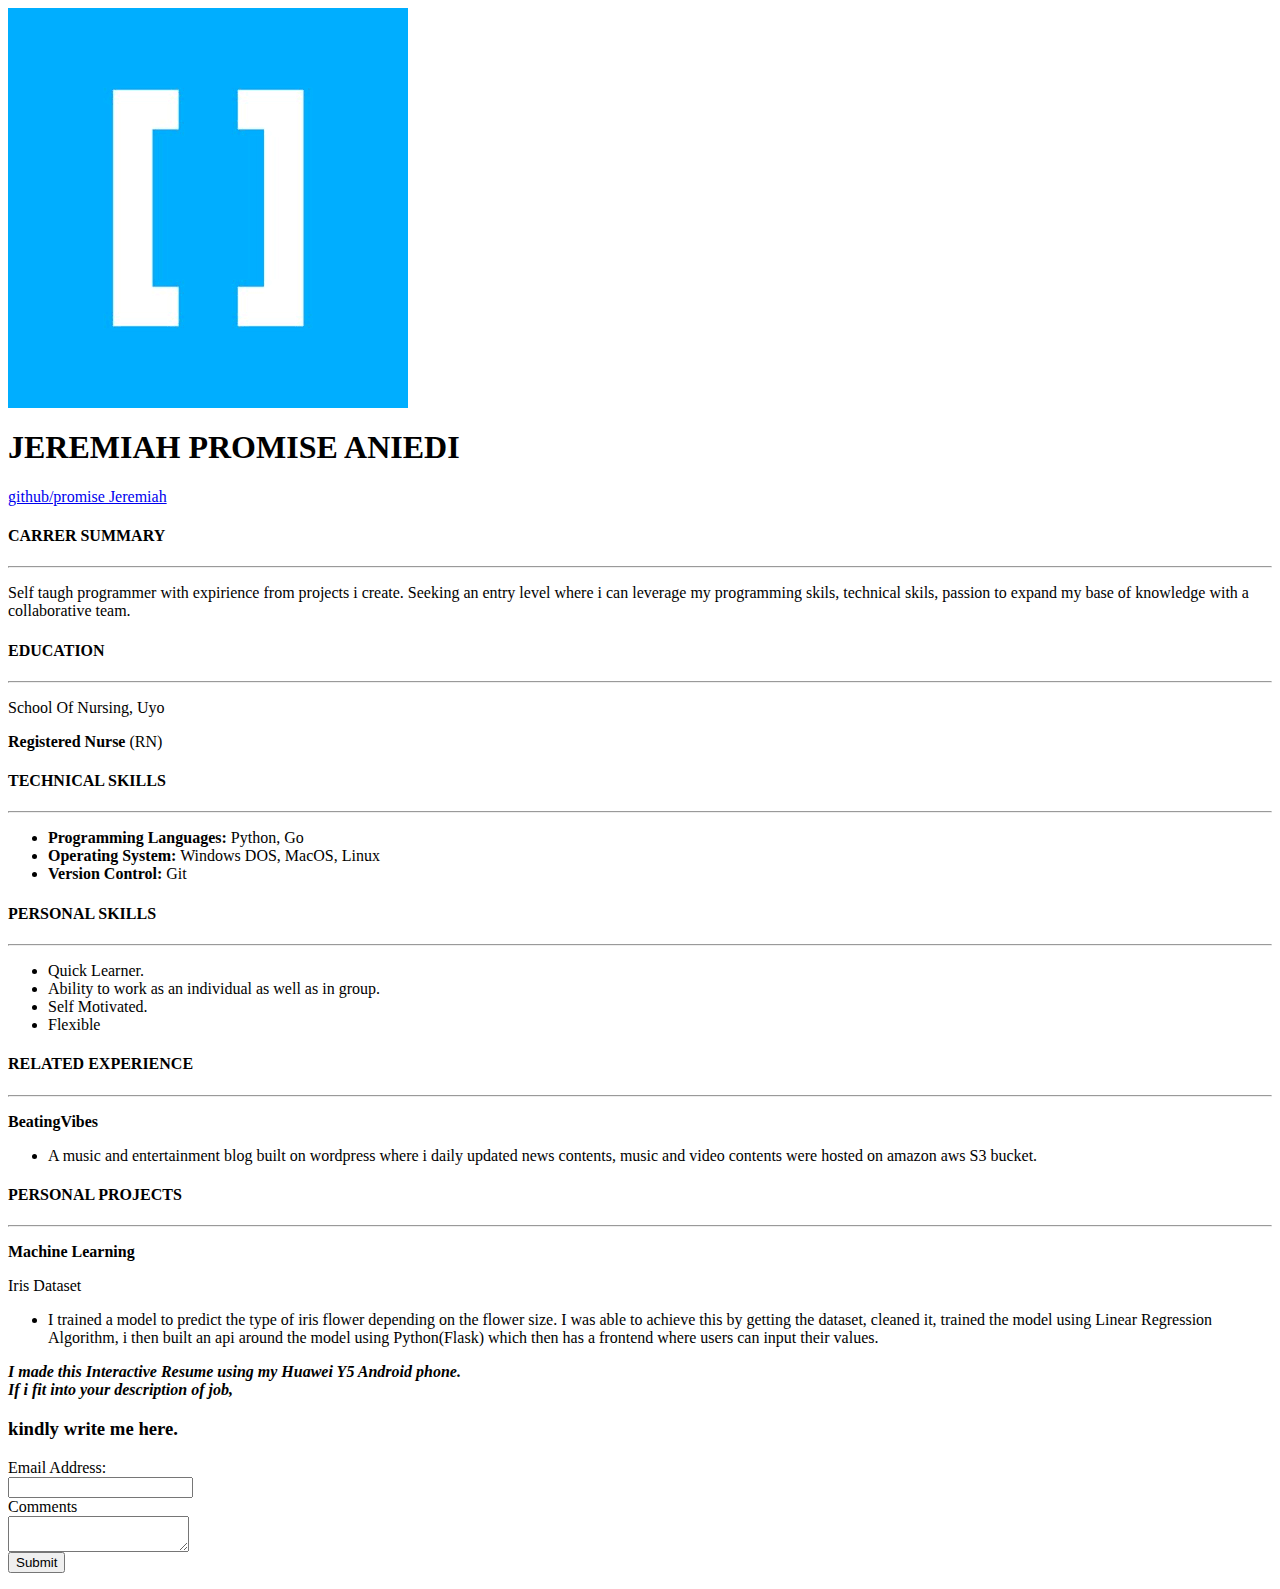
==== templates/index.html @ 7325b223 "Update index.html" ====
<html>
  <head>
    <title>MyResume</title>
    <link rel="stylesheet" type="text.css" href="/static/index.css">
  </head>
  <body>
    <div class="a">
      <img src="/static/img/hng.jpg" alt="hng logo">
      <h1>JEREMIAH PROMISE ANIEDI</h1>
      <p><a href="https://github.com/promisejeremiah">github/promise Jeremiah</a></p>
    </div>
    <div>
      <h4>CARRER SUMMARY</h4>
      <hr>
      <p>Self taugh programmer with expirience from projects i create. Seeking an entry level where i can leverage my programming skils, technical skils, passion to expand my base of knowledge with a collaborative team.</p>
    </div>
    <div>
      <h4>EDUCATION</h4>
      <hr>
      <p>School Of Nursing, Uyo</p>
      <p><b>Registered Nurse</b> (RN)</p>
    </div>
    <div>
      <h4>TECHNICAL SKILLS</h4>
      <hr>
      <ul>
        <li><b>Programming Languages:</b> Python, Go</li>
        <li><b>Operating System:</b> Windows DOS, MacOS, Linux</li>
        <li><b>Version Control:</b> Git</li>
      </ul>
    </div>
    <div>
      <h4>PERSONAL SKILLS</h4>
      <hr>
      <ul>
        <li>Quick Learner.</li>
        <li>Ability to work as an individual as well as in group.</li>
        <li>Self Motivated.</li>
        <li>Flexible</li>
      </ul>
    </div>
    <div>
      <h4>RELATED EXPERIENCE</h4>
      <hr>
      <p><b>BeatingVibes</b></p>
      <ul>
        <li>
          A music and entertainment blog built on wordpress where i daily updated news contents, music and video contents were hosted on amazon aws S3 bucket.  
        </li>  
      </ul>
    </div>
    <div>
      <h4>PERSONAL PROJECTS</h4>
      <hr>
      <p><b>Machine Learning</b></p>
      <p>Iris Dataset</p>
      <ul>
        <li>
          I trained a model to predict the type of iris flower depending on the flower size. I was able to achieve this by getting the dataset, cleaned it, trained the model using Linear Regression Algorithm, i then built an api around the model using Python(Flask) which then has a frontend where users can input their values.  
        </li>  
      </ul>
    </div>
    <div class="b">
      <p><i><strong>I made this Interactive Resume using my Huawei Y5 Android phone. <br> If i fit into your description of job, </strong></i><br><h3> kindly write me here.</h3></p>
    </div>
    <form class="c" action="/Send" method="POST">
      <div>
        <label for="fname">Email Address:</label><br>
        <input type="email" id="email" name="email"><br>
      </div>
      <div>
        <label for="txtarea">Comments</label><br>
        <textarea id="textarea" name="comment"></textarea><br>
      </div>
      <div>
      <button class="button" type="submit">Submit</button>
      </div>
    </form>
  </body>
</html>
---- static/index.css ----
body{
  background-color: #e7e7e7;
}
p {
  margin-top: 0px;
  margin-bottom: 0px;
  padding-top: 0px;
}
h1 {
  margin-bottom: 0px;
}
hr {
  margin-top: 0px;
  margin-bottom: 0px;
}
h4 {
  margin-top: 40px;
  margin-bottom: 0px;
}
ul {
  margin-top: 0px;
}
.a {
  text-align: center;
}
.b {
  text-align: center;
  margin-top: 100px;
}
textarea {
  width: 200px;
  height: 230px;
  margin-bottom: 10px;
}
input {
  width: 200px;
  margin-bottom: 10px;
}
.c {
  text-align: center;
  margin-top: 20px;
}
.button {
  border: none;
  color: white;
  padding: 10px;
  text-align: center;
  border-radius: 8px;
  font-size: 13px;
  background-color: #008CBA;
}
img {
  width: 50px;
  height: 50px;
  float: left;
  margin-top: 0px;
  margin-bottom: 0px;
}
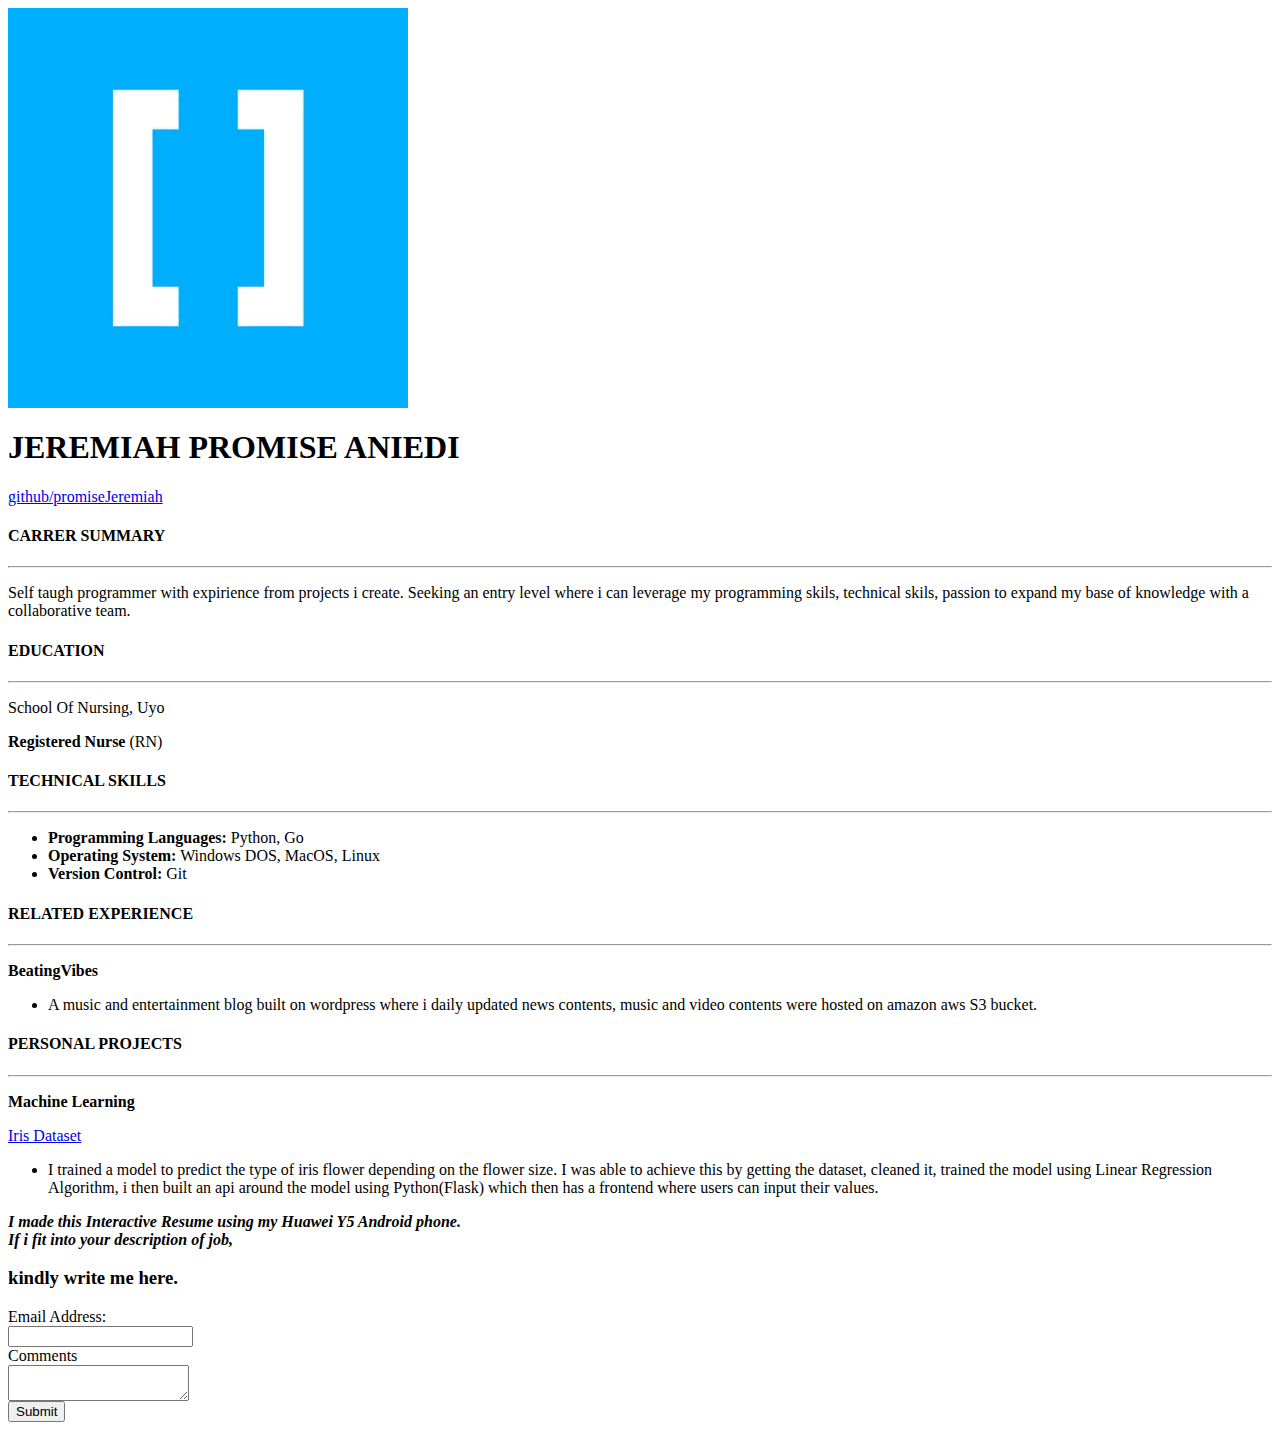
==== commit 09a4a55a: "Update index.html" ====
--- a/templates/index.html
+++ b/templates/index.html
@@ -7,7 +7,7 @@
     <div class="a">
       <img src="/static/img/hng.jpg" alt="hng logo">
       <h1>JEREMIAH PROMISE ANIEDI</h1>
-      <p><a href="https://github.com/promisejeremiah">github/promise Jeremiah</a></p>
+      <p><a href="https://github.com/promisejeremiah">github/promiseJeremiah</a></p>
     </div>
     <div>
       <h4>CARRER SUMMARY</h4>
@@ -30,16 +30,6 @@
       </ul>
     </div>
     <div>
-      <h4>PERSONAL SKILLS</h4>
-      <hr>
-      <ul>
-        <li>Quick Learner.</li>
-        <li>Ability to work as an individual as well as in group.</li>
-        <li>Self Motivated.</li>
-        <li>Flexible</li>
-      </ul>
-    </div>
-    <div>
       <h4>RELATED EXPERIENCE</h4>
       <hr>
       <p><b>BeatingVibes</b></p>
@@ -53,7 +43,7 @@
       <h4>PERSONAL PROJECTS</h4>
       <hr>
       <p><b>Machine Learning</b></p>
-      <p>Iris Dataset</p>
+      <p><a href="https://github.com/promisejeremiah/Deploy-Iris_Flower_Classification">Iris Dataset</a></p>
       <ul>
         <li>
           I trained a model to predict the type of iris flower depending on the flower size. I was able to achieve this by getting the dataset, cleaned it, trained the model using Linear Regression Algorithm, i then built an api around the model using Python(Flask) which then has a frontend where users can input their values.  
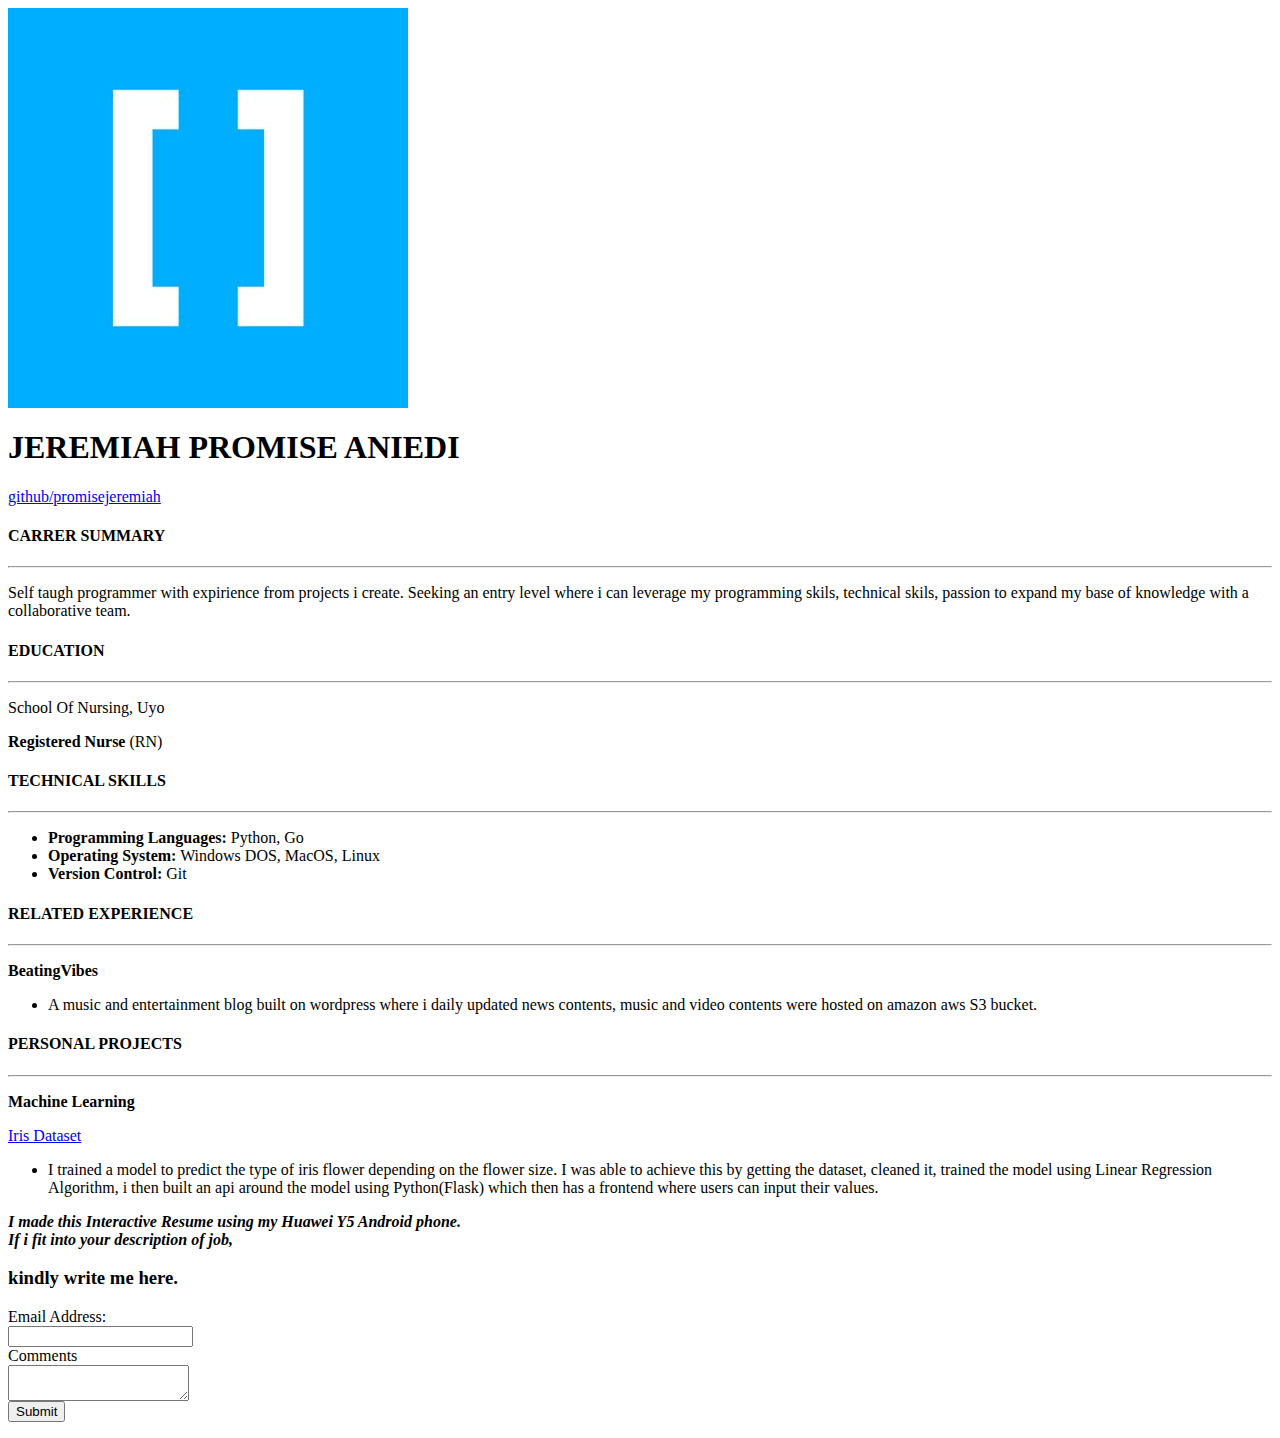
==== commit 13c18a75: "Update index.html" ====
--- a/templates/index.html
+++ b/templates/index.html
@@ -7,7 +7,7 @@
     <div class="a">
       <img src="/static/img/hng.jpg" alt="hng logo">
       <h1>JEREMIAH PROMISE ANIEDI</h1>
-      <p><a href="https://github.com/promisejeremiah">github/promiseJeremiah</a></p>
+      <p><a href="https://github.com/promisejeremiah">github/promisejeremiah</a></p>
     </div>
     <div>
       <h4>CARRER SUMMARY</h4>
@@ -55,7 +55,7 @@
     </div>
     <form class="c" action="/Send" method="POST">
       <div>
-        <label for="fname">Email Address:</label><br>
+        <label for="email">Email Address:</label><br>
         <input type="email" id="email" name="email"><br>
       </div>
       <div>
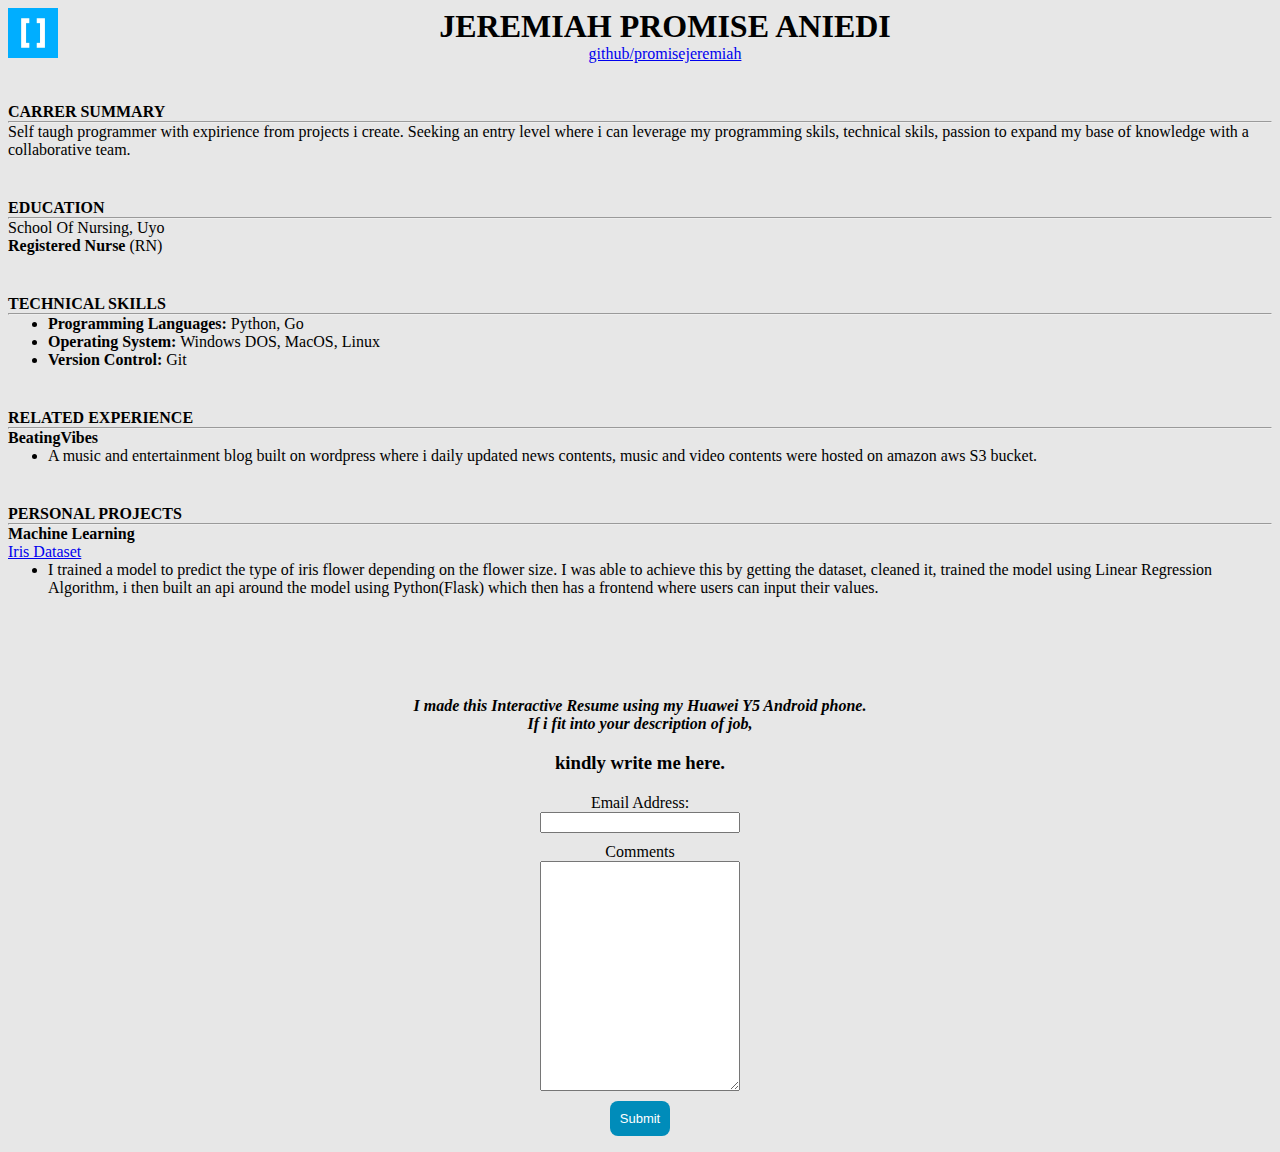
==== commit b5441cce: "Update index.html" ====
--- a/templates/index.html
+++ b/templates/index.html
@@ -3,7 +3,13 @@
     <title>MyResume</title>
     <link rel="stylesheet" type="text.css" href="/static/index.css">
   </head>
-  <body>
+  <style>
+    body{       background-color: #e7e7e7;}     p {       margin-top: 0px;       margin-bottom: 0px;       padding-top: 0px;     }     h1 {       margin-bottom: 0px;     }     hr {       margin-top: 0px;       margin-bottom: 0px;     }     h4 {       margin-top: 40px;       margin-bottom: 0px;     }     ul {       margin-top: 0px;     }     .a {       text-align: center;     }     .b {       text-align: center;       margin-top: 100px;     }     textarea {       width: 200px;       height: 230px;       margin-bottom: 10px;     }     input {       width: 200px;       margin-bottom: 10px;     }     .c {       text-align: center;       margin-top: 20px;     }     .button {       border: none;       color: white;       padding: 10px;       text-align: center;       border-radius: 8px;       font-size: 13px;       background-color: #008CBA;     }     img {       width: 50px;       height: 50px;       float: left;       margin-top: 0px;       margin-bottom: 0px;     }
+  </style>
+   
+
+
+<body>
     <div class="a">
       <img src="/static/img/hng.jpg" alt="hng logo">
       <h1>JEREMIAH PROMISE ANIEDI</h1>
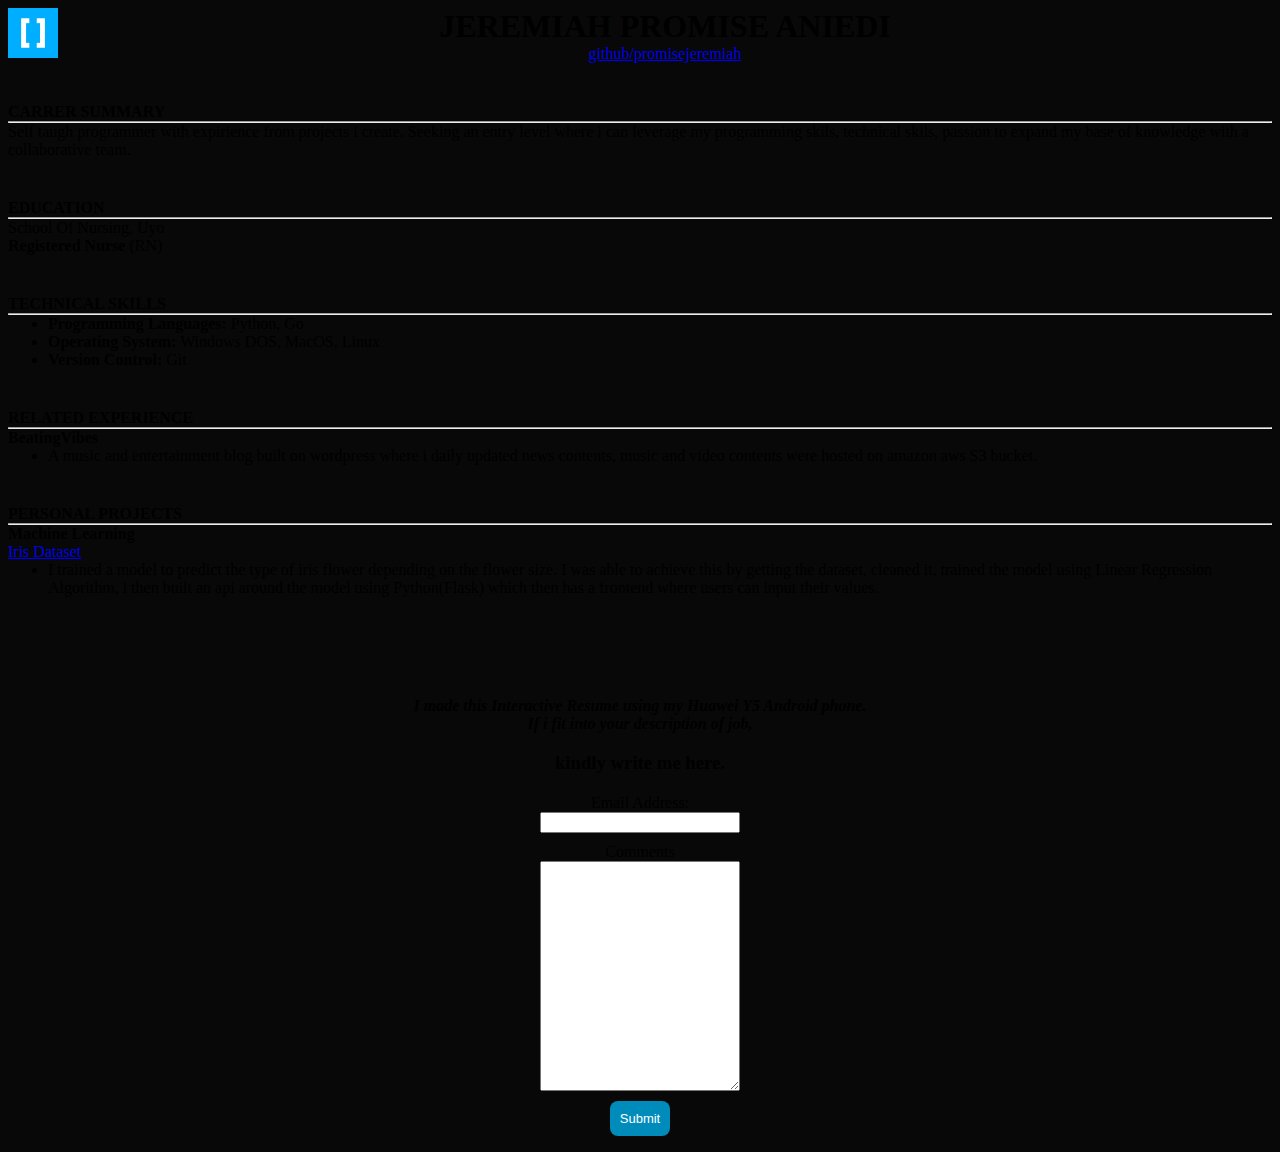
==== commit e3e498b7: "Update index.html" ====
--- a/templates/index.html
+++ b/templates/index.html
@@ -1,10 +1,67 @@
 <html>
   <head>
     <title>MyResume</title>
-    <link rel="stylesheet" type="text.css" href="/static/index.css">
+
   </head>
   <style>
-    body{       background-color: #e7e7e7;}     p {       margin-top: 0px;       margin-bottom: 0px;       padding-top: 0px;     }     h1 {       margin-bottom: 0px;     }     hr {       margin-top: 0px;       margin-bottom: 0px;     }     h4 {       margin-top: 40px;       margin-bottom: 0px;     }     ul {       margin-top: 0px;     }     .a {       text-align: center;     }     .b {       text-align: center;       margin-top: 100px;     }     textarea {       width: 200px;       height: 230px;       margin-bottom: 10px;     }     input {       width: 200px;       margin-bottom: 10px;     }     .c {       text-align: center;       margin-top: 20px;     }     .button {       border: none;       color: white;       padding: 10px;       text-align: center;       border-radius: 8px;       font-size: 13px;       background-color: #008CBA;     }     img {       width: 50px;       height: 50px;       float: left;       margin-top: 0px;       margin-bottom: 0px;     }
+    body { 
+      background-color: #080808;
+    }
+    p { 
+      margin-top: 0px;       
+      margin-bottom: 0px;       
+      padding-top: 0px;     
+    }     
+    h1 {       
+      margin-bottom: 0px;     
+    }     
+    hr {       
+      margin-top: 0px;       
+      margin-bottom: 0px;     
+    }     
+    h4 {       
+      margin-top: 40px;       
+      margin-bottom: 0px;     
+    }     
+    ul {       
+      margin-top: 0px;     
+    }     
+    .a {       
+      text-align: center;     
+    }     
+    .b {       
+      text-align: center;       
+      margin-top: 100px;     
+    }     
+    textarea {       
+      width: 200px;       
+      height: 230px;       
+      margin-bottom: 10px;    
+    }     
+    input {       
+      width: 200px;       
+      margin-bottom: 10px;    
+    }     
+    .c {       
+      text-align: center;      
+      margin-top: 20px;    
+    }    
+    .button {       
+      border: none;      
+      color: white;       
+      padding: 10px;       
+      text-align: center;      
+      border-radius: 8px;      
+      font-size: 13px;       
+      background-color: #008CBA;   
+    }     
+    img {       
+      width: 50px;       
+      height: 50px;      
+      float: left;      
+      margin-top: 0px;      
+      margin-bottom: 0px;    
+    }
   </style>
    
 
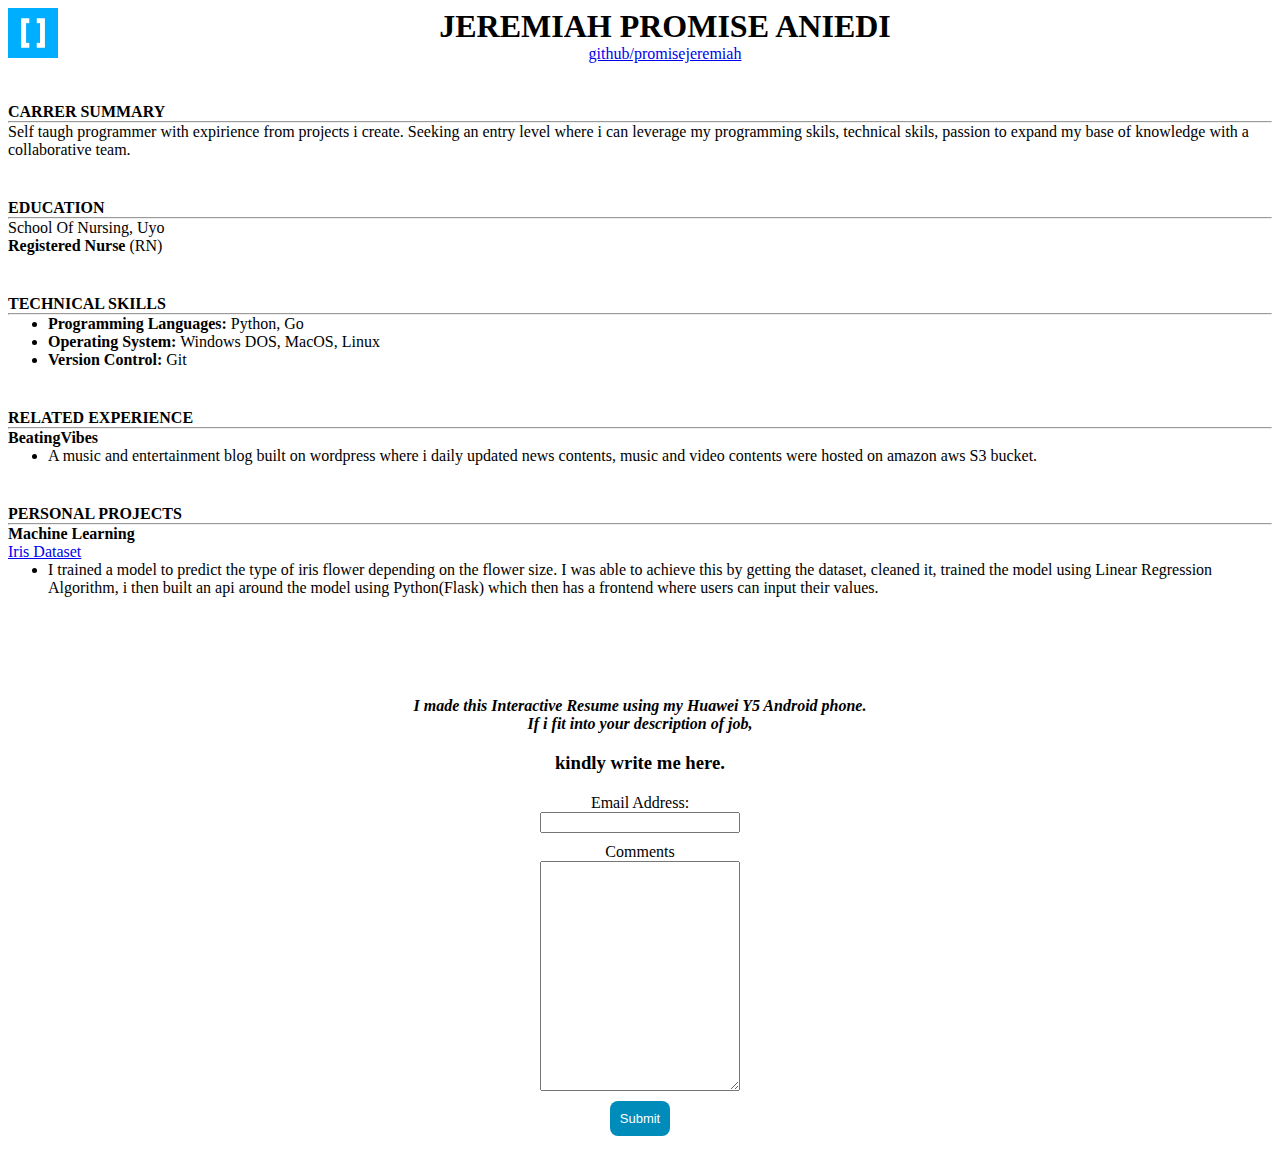
==== commit 8c534a98: "Update index.html" ====
--- a/templates/index.html
+++ b/templates/index.html
@@ -5,7 +5,7 @@
   </head>
   <style>
     body { 
-      background-color: #080808;
+      background-color: #ffffff;
     }
     p { 
       margin-top: 0px;       
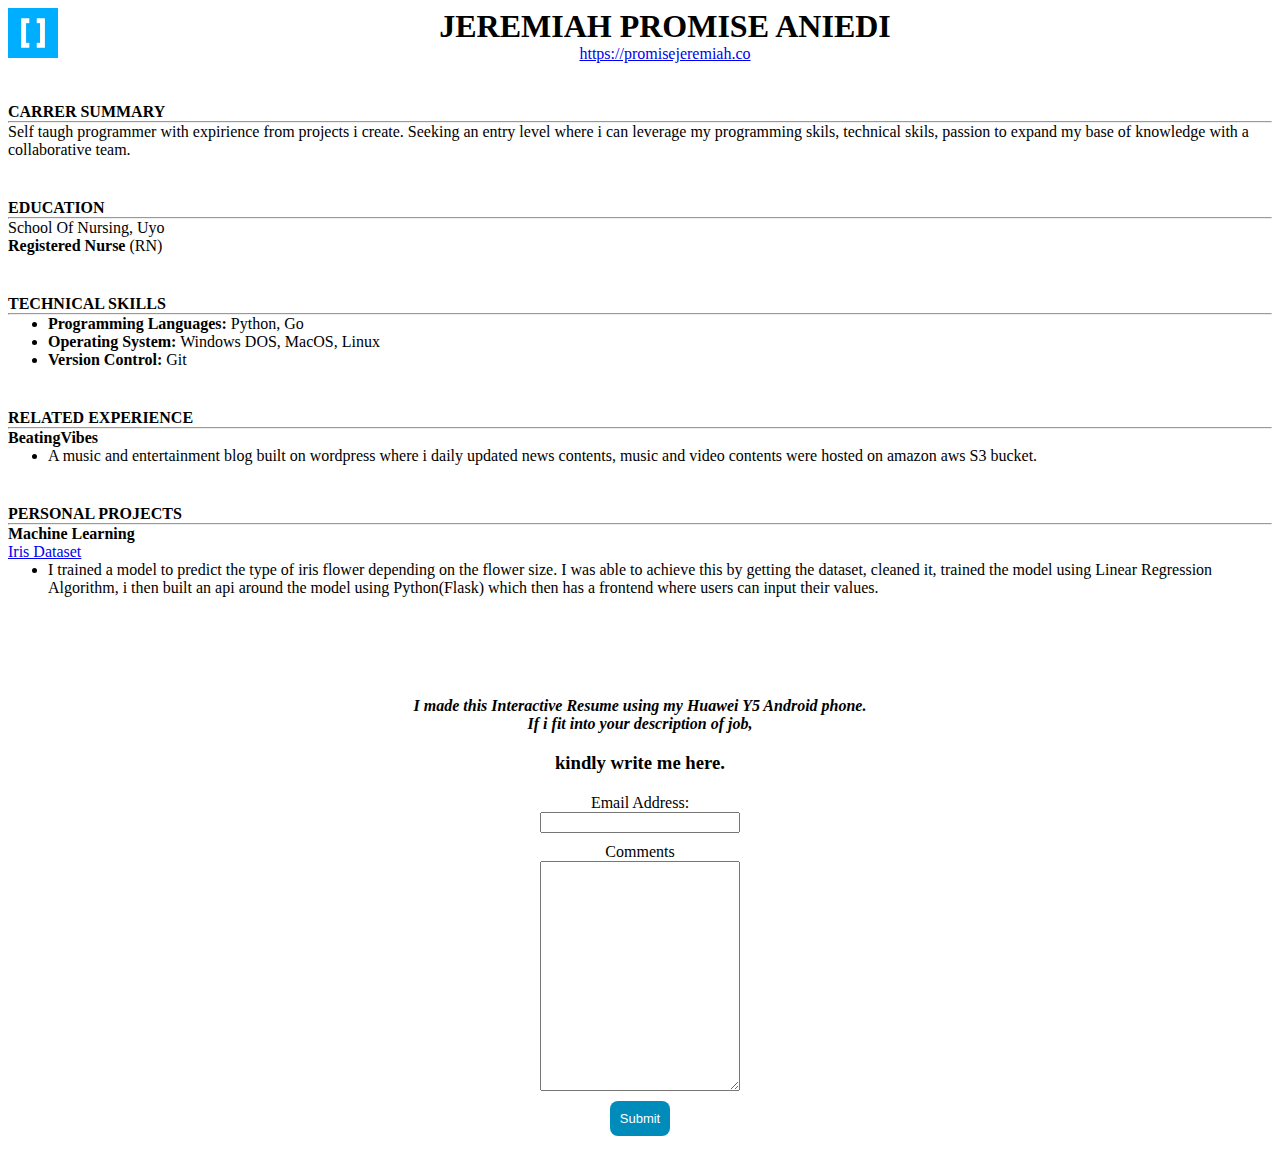
==== commit 668490a5: "Update index.html" ====
--- a/templates/index.html
+++ b/templates/index.html
@@ -70,7 +70,7 @@
     <div class="a">
       <img src="/static/img/hng.jpg" alt="hng logo">
       <h1>JEREMIAH PROMISE ANIEDI</h1>
-      <p><a href="https://github.com/promisejeremiah">github/promisejeremiah</a></p>
+      <p><a href="https://promisejeremiah.co">https://promisejeremiah.co</a></p>
     </div>
     <div>
       <h4>CARRER SUMMARY</h4>
